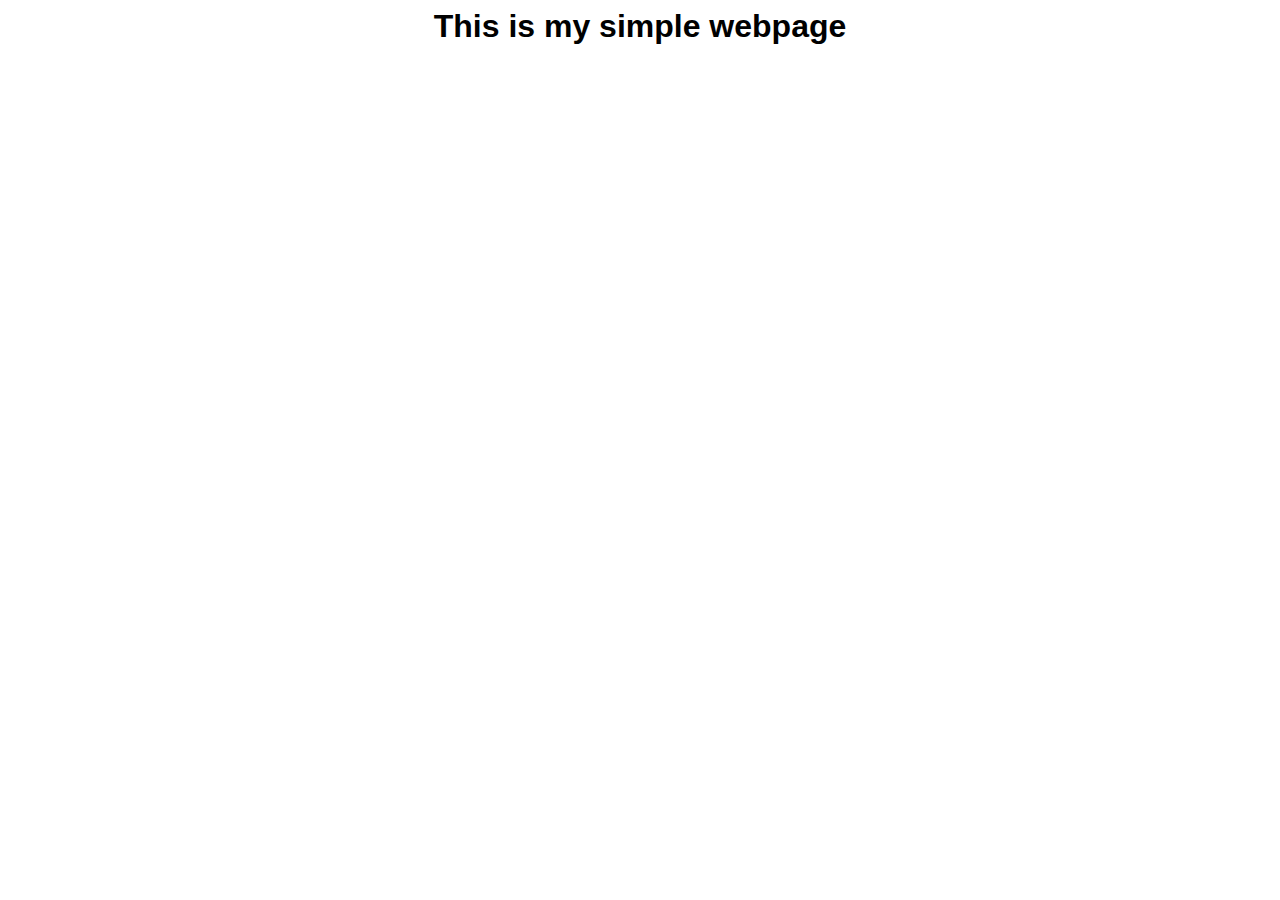
==== index.html @ 6672dcd2 "Initial commit" ====
<html>
    <head>
        <link rel="stylesheet" href="style.css">
    </head>
    <body>
        <h1 id="title">This is my simple webpage</h1>
        <div class="container">
        </div>
    </body>
</html>
---- style.css ----
body {
    font-family: 'Gill Sans', 'Gill Sans MT', Calibri, 'Trebuchet MS', sans-serif;
}
h1 {
    text-align: center;
}
.container {
    margin: 0 auto;
    width: 800px;
    text-align: center;
}
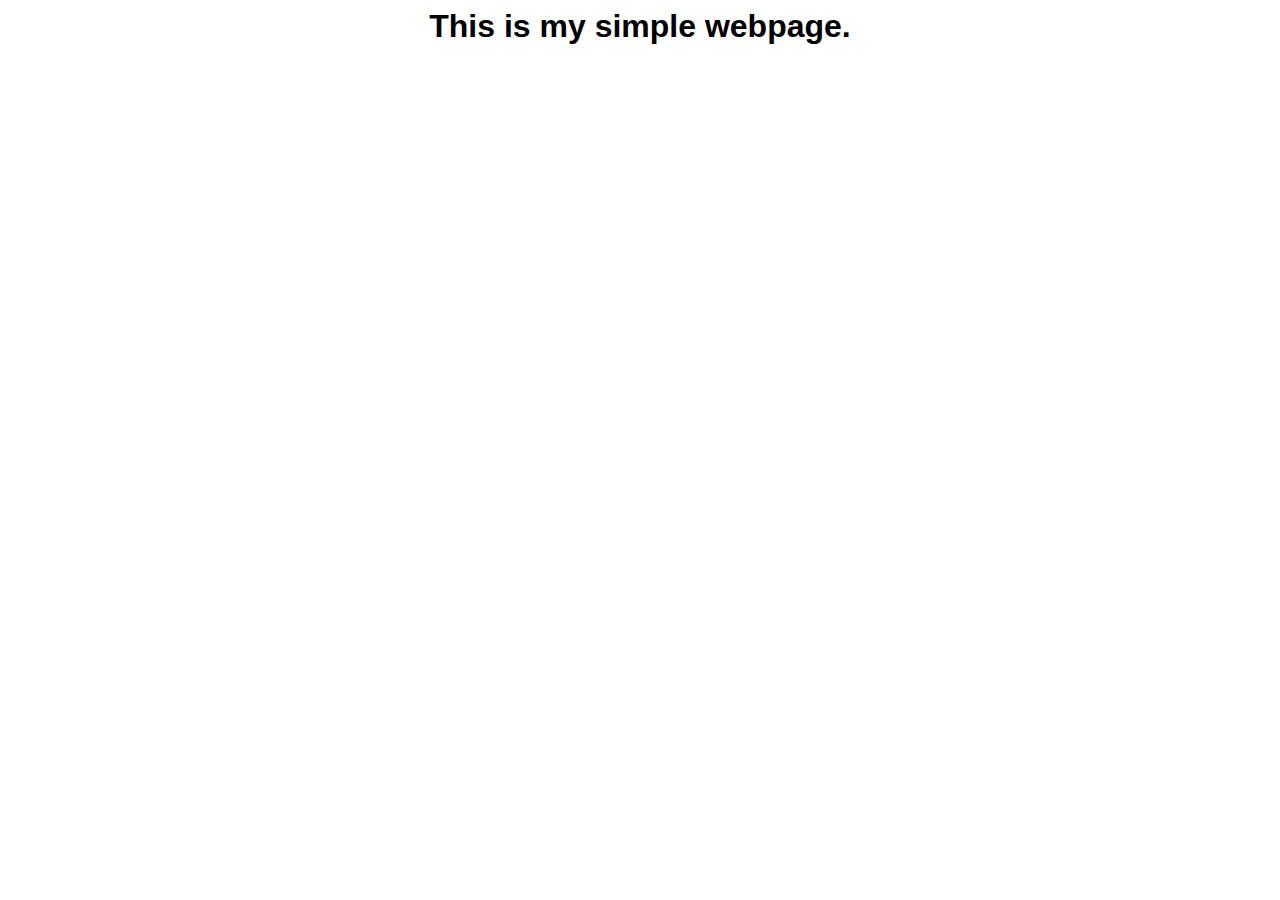
==== commit 418409a4: "changed html and css from content to container" ====
--- a/index.html
+++ b/index.html
@@ -3,7 +3,7 @@
         <link rel="stylesheet" href="style.css">
     </head>
     <body>
-        <h1 id="title">This is my simple webpage</h1>
+        <h1 id="title">This is my simple webpage.</h1>
         <div class="container">
         </div>
     </body>
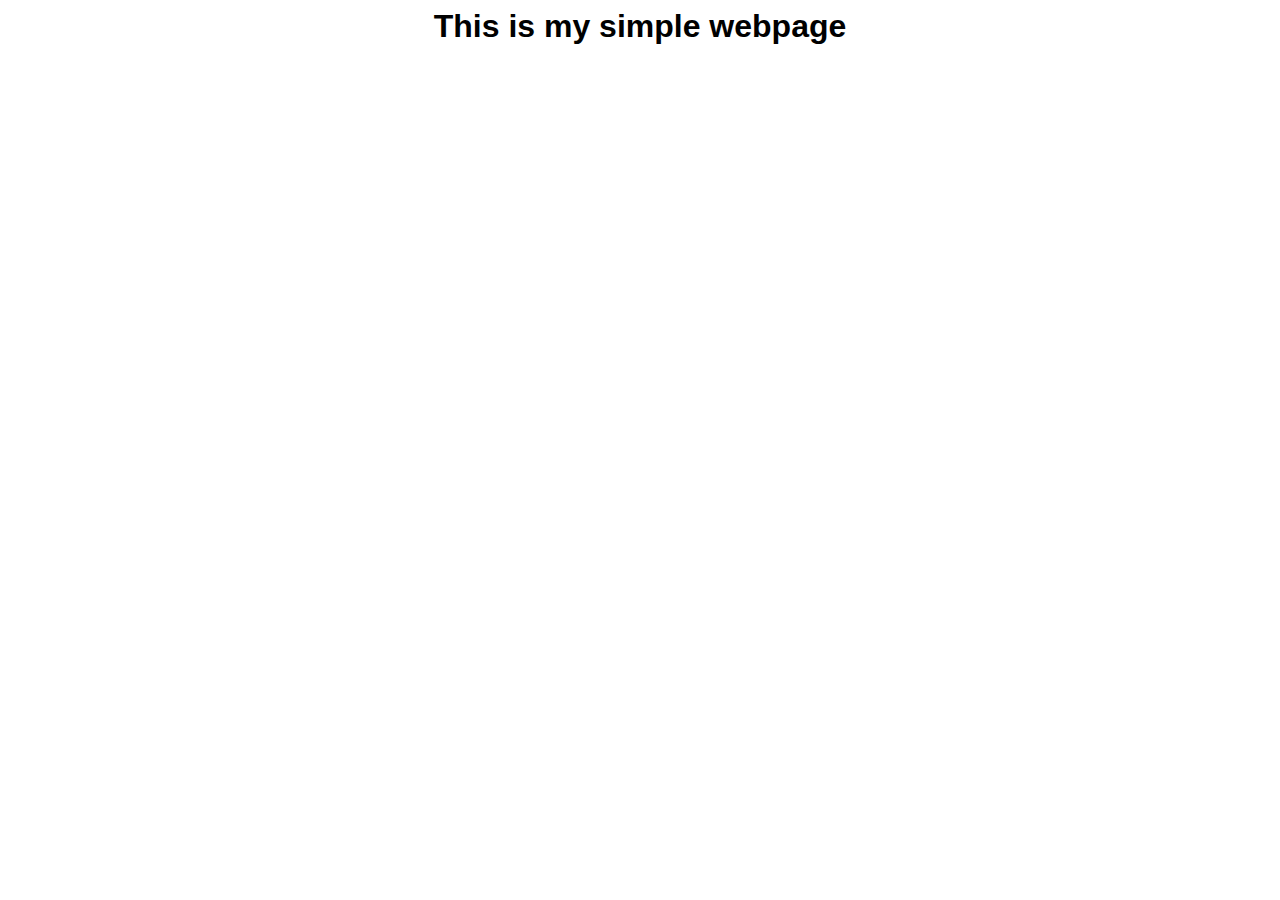
==== commit 5788235b: "Add clickable to content." ====
--- a/index.html
+++ b/index.html
@@ -3,8 +3,8 @@
         <link rel="stylesheet" href="style.css">
     </head>
     <body>
-        <h1 id="title">This is my simple webpage.</h1>
-        <div class="container">
+        <h1 id="title">This is my simple webpage</h1>
+        <div class="container clickable">
         </div>
     </body>
 </html>--- a/style.css
+++ b/style.css
@@ -8,4 +8,7 @@
     margin: 0 auto;
     width: 800px;
     text-align: center;
+}
+.clickable {
+    cursor: pointer;
 }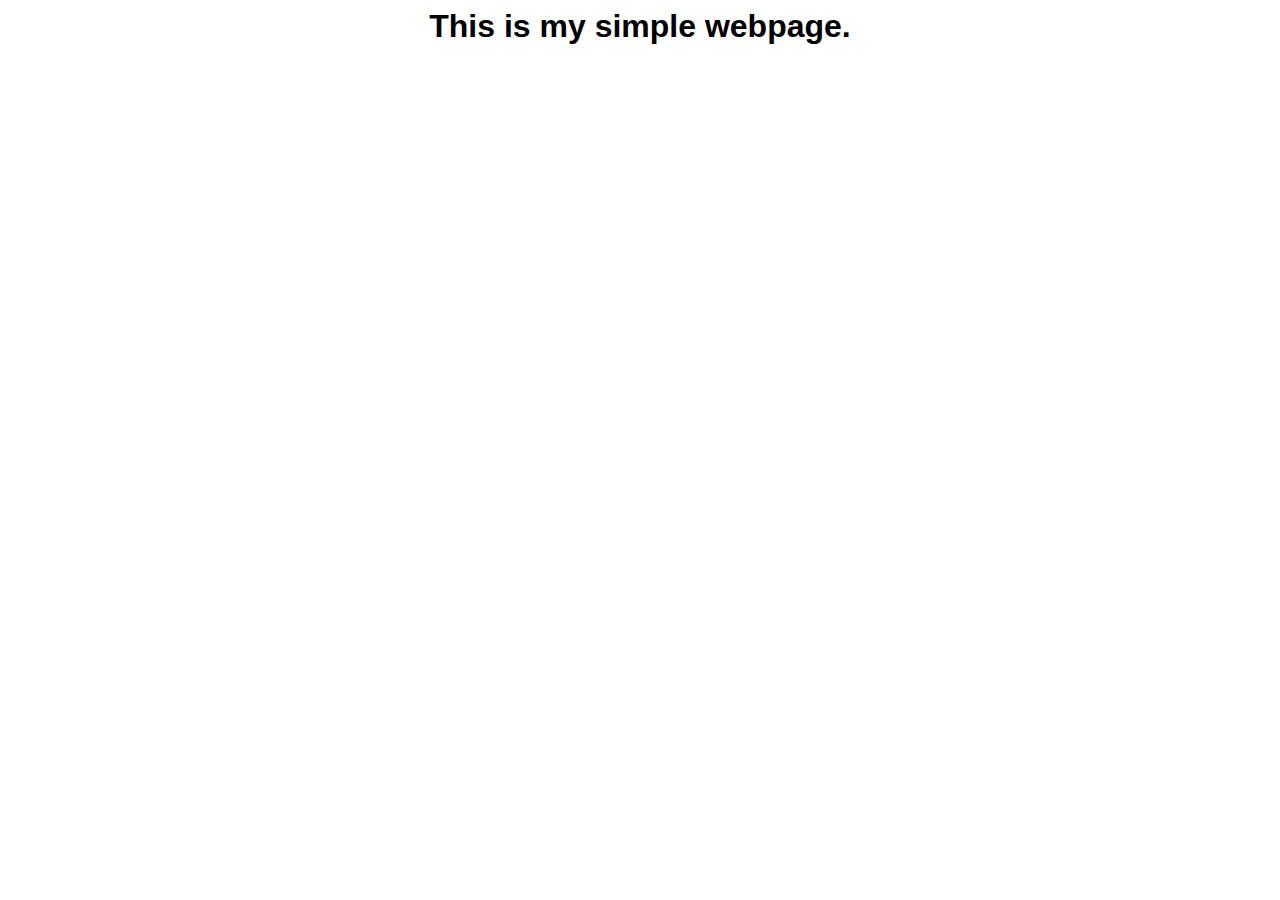
==== commit 98332cad: "fixed conflict" ====
--- a/index.html
+++ b/index.html
@@ -3,8 +3,9 @@
         <link rel="stylesheet" href="style.css">
     </head>
     <body>
-        <h1 id="title">This is my simple webpage</h1>
-        <div class="container clickable">
+        <h1 id="title">This is my simple webpage.</h1>
+        <div class="container">
         </div>
+	<script src="app.js"></script>
     </body>
 </html>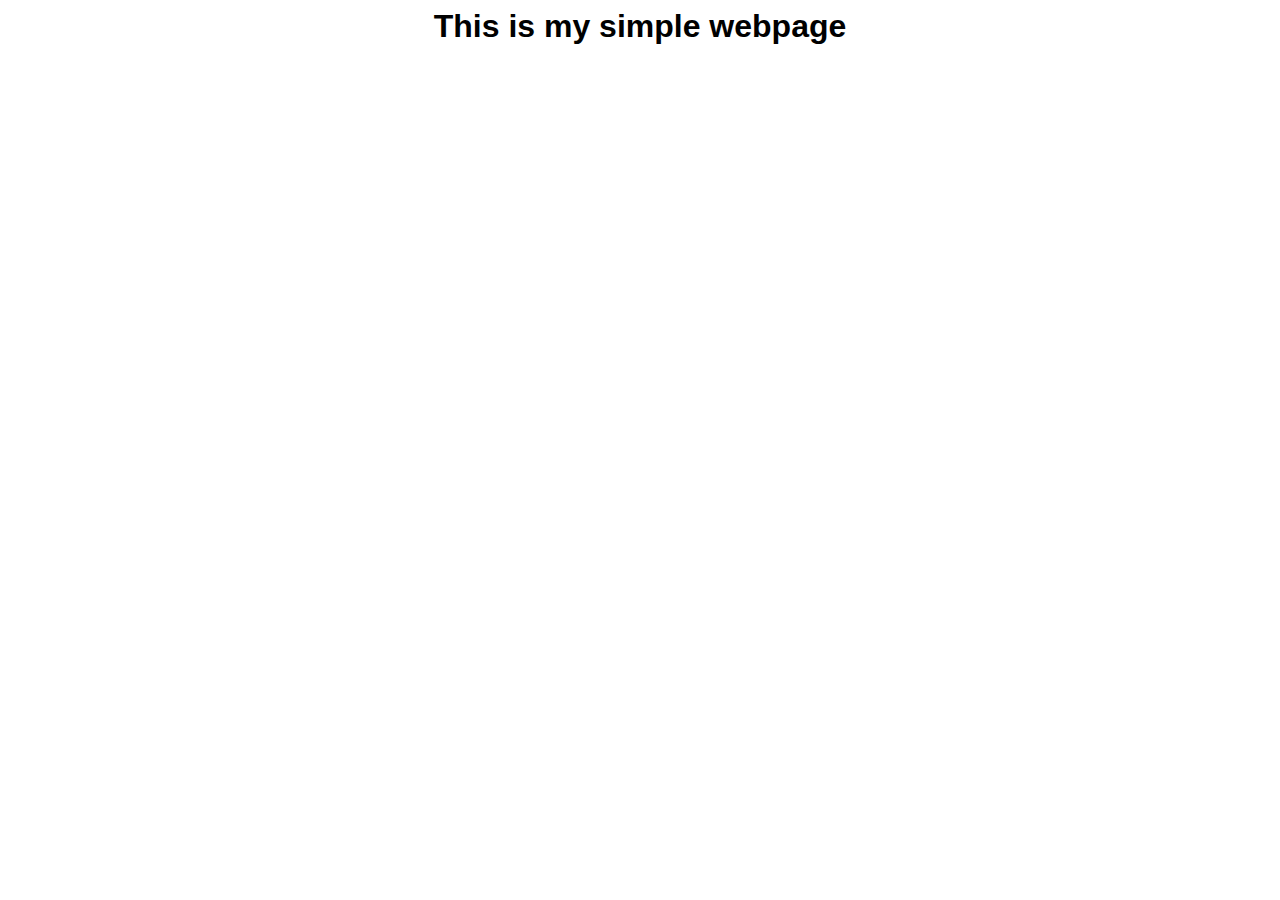
==== commit cfaa1cd2: "Merge branch 'main' into Maxwell_Babey_feature2" ====
--- a/index.html
+++ b/index.html
@@ -3,8 +3,10 @@
         <link rel="stylesheet" href="style.css">
     </head>
     <body>
-        <h1 id="title">This is my simple webpage.</h1>
-        <div class="container">
+
+        <h1 id="title">This is my simple webpage</h1>
+        <div class="container clickable">
+
         </div>
 	<script src="app.js"></script>
     </body>
